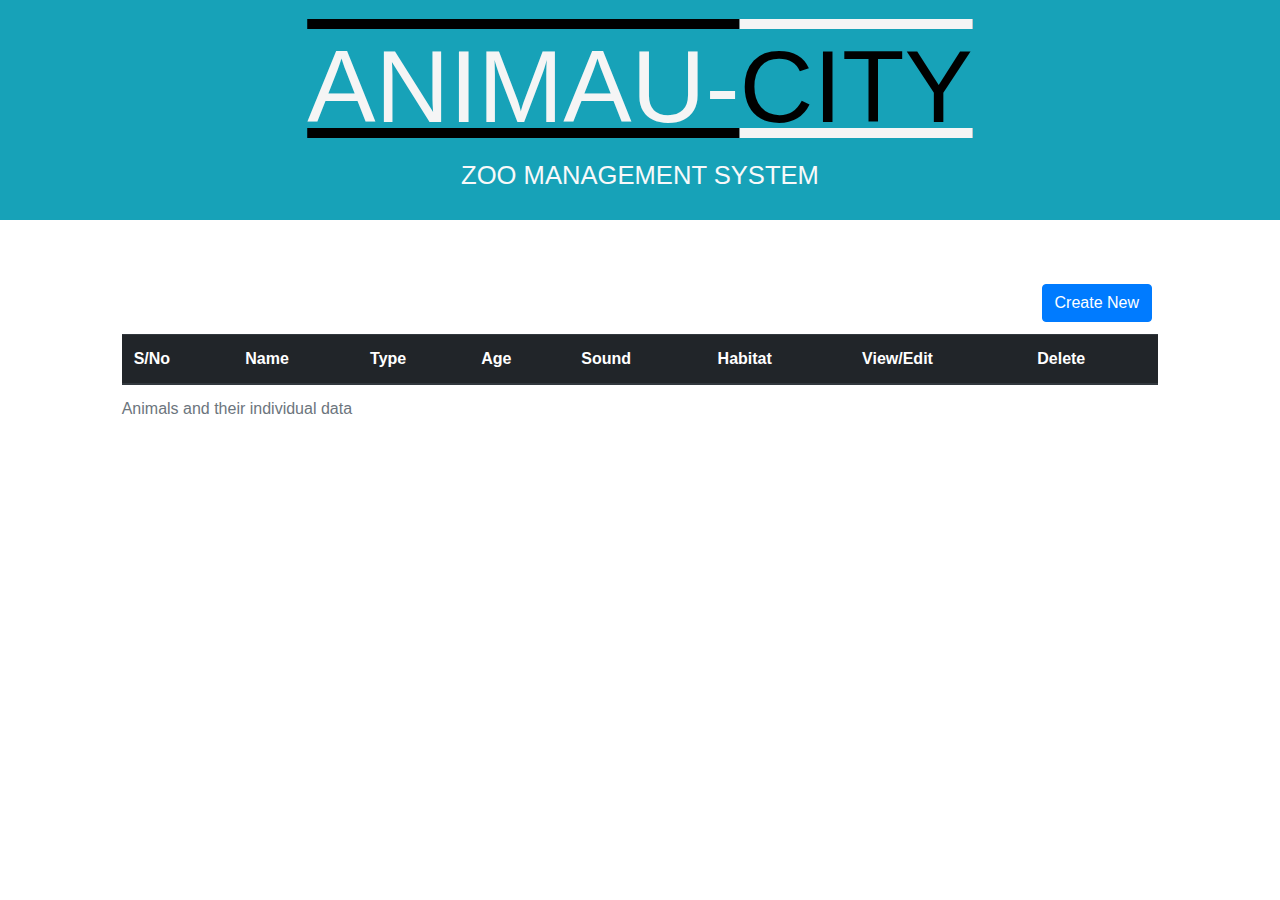
==== public/dataPage.html @ e685dca7 "Status as of Wednesday, 12:30pm" ====
<!DOCTYPE html>
<html lang="en">
<head>
    <meta charset="UTF-8">
    <meta name="viewport" content="width=device-width, initial-scale=1.0">
    <meta http-equiv="X-UA-Compatible" content="ie=edge">
    <title>Animaucity</title>
    <script src="./js/jquery-3.4.1.js"></script>
    <script src="./js/bootstrap.js"></script>
    <script src="./js/source.js"></script>
    <link rel="stylesheet" href="bootstrap.min.css">
    <link rel="stylesheet" href="./css/style.css">
</head>
<body class="body">
    <header class="header-area">
        <div style="padding: 2%;" class="bg-info">
            <div class="">
                <h1 class="logo">
                    ANIMAU-<span class="logo1">CITY</span>
                </h1>
            </div>
            <div>
                <div class="text-light topic">
                    ZOO MANAGEMENT SYSTEM
                </div>
            </div>
        </div>
    </header>
    <div style="padding-right: 10%;padding-top: 5%;padding-bottom: 2%">
        <a href="./#" class="btn btn-bg btn-primary" style="float: right" id="create">Create New</a><br>
    </div>
    <div >
        <div class="col-md-10 container justify-content-md-center hello">
            <table class="table table-striped table-hover">
                <caption>Animals and their individual data</caption>
                    <thead class="thead-dark">
                        <th>S/No</th>
                        <th>Name</th>
                        <th>Type</th>
                        <th>Age</th>
                        <th>Sound</th>
                        <th>Habitat</th>
                        <th>View/Edit</th>
                        <th>Delete</th>
                    </thead>
                    <tbody id="tbody">
            
                    </tbody>
            </table>
        
        </div>

        <div class="form1">
            <div class="col-md-12 bg-dark">
                <div class="justify-content-md-center">
                <form action="" method="" class="pad1">
                    <button type="" class="btn btn-danger btn-sm" id="close1">close</button><br>
                    <div class="justify-content-md-center">
                        <div class="form-group col-md-12">
                            <input type="hidden" name=""><br>
                            <input type="text" name="Name" id="Name" placeholder="Name" class="form-control"><br>
                            <select name="Type" id="Type" class="form-control">
                                <option value="Carnivore">Carnivore</option>
                                <option value="Herbivore">Herbivore</option>
                                <option value="Omnivore">Omnivore</option>
                            </select><br>
                            <input type="number" name="Age" id="Age" placeholder="Age" class="form-control"><br>
                            <input type="text" name="Name" id="Sound" placeholder="Sound" class="form-control"><br>
                            <select name="Type" id="Habitat" class="form-control">
                                <option value="Land">Land</option>
                                <option value="Water">Water</option>
                                <option value="Air">Air</option>
                            </select><br>
                            <button type="submit" class="btn btn-success" id="save">Save</button><br>
                            <input type="hidden" name="">
                        </div>
                    </div>
                </form>
            </div>
        </div>
    </div>

    <div class="form-group form3">
        <div class="col-md-10 bg-dark">
            <div class="justify-content-md-center">
                <form action="" class="pad1">
                    <p style="color: ghostwhite; font-family: cursive">Do you wish to really delete this record?</p>
                    <div class="form-row">
                        <div class="col">
                        <button class="btn btn-success" id="yes">Yes</button>
                        </div>
                        <div class="col">
                        <button class="btn btn-danger" id="no">No</button>
                        </div>
                    </div>
                </form>
            </div>
        </div>
    </div>

    
    <div class="form2">
            <div class="col-md-12 bg-dark">
                <div class="justify-content-md-center">
                <form action="" method="" class="pad1">
                    <button type="" class="btn btn-danger btn-sm" id="close2">close</button><br>
                    <div class="justify-content-md-center">
                        <div class="form-group col-md-12">
                            <input type="hidden" name=""><br>
                            <input type="text" name="Name" id="Name2" placeholder="Name" class="form-control"><br>
                            <select name="Type" id="Type2" class="form-control">
                                <option value="Carnivore">Carnivore</option>
                                <option value="Herbivore">Herbivore</option>
                                <option value="Omnivore">Omnivore</option>
                            </select><br>
                            <input type="number" name="Age" id="Age2" placeholder="Age" class="form-control"><br>
                            <input type="text" name="Name" id="Sound2" placeholder="Sound" class="form-control"><br>
                            <select name="Type" id="Habitat2" class="form-control">
                                <option value="Land">Land</option>
                                <option value="Water">Water</option>
                                <option value="Air">Air</option>
                            </select><br>
                            <button type="submit" class="btn btn-success" id="save2">Update</button><br>
                            <input type="hidden" name="">
                        </div>
                    </div>
                </form>
            </div>
        </div>
    </div>

    
</body>
</html>
---- public/css/style.css ----
.form1{
    visibility: hidden;
    z-index: 100;
    position: absolute;
    top: 30px;
    left: 28%;
    width: 600px;
    border-radius: 2%
}
.form3{
    visibility: hidden;
    z-index: 100;
    position: absolute;
    top: 30%;
    left: 40%;
    border-radius: 2%;
}
.pad1{
    padding: 4%;
}
.form2{
    visibility: hidden;
    z-index: 100;
    position: absolute;
    top: 30px;
    left: 28%;
    width: 600px;
    border-radius: 2%
}
.text-light{
    text-align: center;
    font-family: 'Segoe UI', Tahoma, Geneva, Verdana, sans-serif;
}
.logo{
    text-align: center;
    font-family: 'Segoe UI', Tahoma, Geneva, Verdana, sans-serif;
    color: whitesmoke;
    text-decoration: underline overline;
    text-decoration-color: black;
    font-size: 8vw
}
.logo1{
    color: black;
    text-decoration: underline overline;
    text-decoration-color: whitesmoke;
    font-size: 8vw
}
.topic{
    font-size: 2vw
}
.form4{
    position: fixed;
    right: 0%;
    bottom: 0%;
    visibility: hidden;
}
.form5{
    position: fixed;
    right: 0%;
    bottom: 0%;
    visibility: hidden;
}
.form6{
    visibility: visible;
    z-index: 100;
    position: fixed; 
    top: 30%;
    left: 40%;
}
#signuplogin{
    float: right;
}
#close1{
    float: right;
}
#close2{
    float: right;
}
#close3{
    float: right;
}
#close4{
    float: right;
}
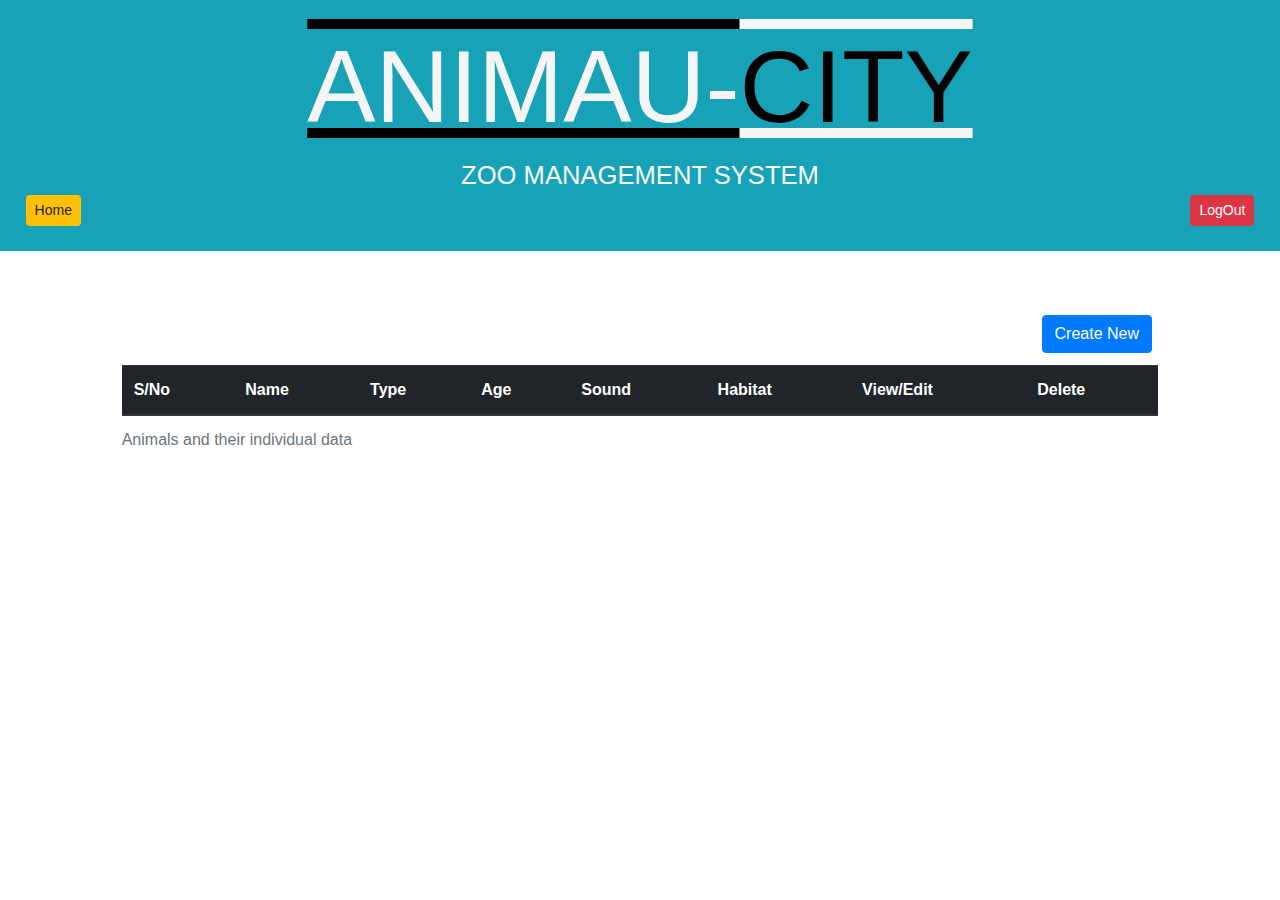
==== commit 1e484844: "working as at 12:19 on Thursday" ====
--- a/public/dataPage.html
+++ b/public/dataPage.html
@@ -5,6 +5,14 @@
     <meta name="viewport" content="width=device-width, initial-scale=1.0">
     <meta http-equiv="X-UA-Compatible" content="ie=edge">
     <title>Animaucity</title>
+    <script>
+        function check(){
+            if(window.localStorage.getItem('Username') == ""){
+                window.location.replace('http://localhost:3000/')
+            }
+        }
+        check()
+    </script>
     <script src="./js/jquery-3.4.1.js"></script>
     <script src="./js/bootstrap.js"></script>
     <script src="./js/source.js"></script>
@@ -23,6 +31,10 @@
                 <div class="text-light topic">
                     ZOO MANAGEMENT SYSTEM
                 </div>
+            </div>
+            <div>
+                <button class="btn btn-sm btn-warning" id="homebtn">Home</button>
+                <button class="btn btn-sm btn-danger" id="logoutbtn">LogOut</button>
             </div>
         </div>
     </header>
--- a/public/css/style.css
+++ b/public/css/style.css
@@ -61,14 +61,16 @@
     visibility: hidden;
 }
 .form6{
-    visibility: visible;
+    visibility: hidden;
     z-index: 100;
     position: fixed; 
     top: 30%;
     left: 40%;
+    width: 20%;
 }
 #signuplogin{
     float: right;
+    visibility: visible;
 }
 #close1{
     float: right;
@@ -81,4 +83,15 @@
 }
 #close4{
     float: right;
+}
+#img1{
+    width: 100%;
+    height: 800px;
+}
+#logoutbtn{
+    float: right;
+}
+#continueDataPage{
+    float: right;
+    visibility: hidden;
 }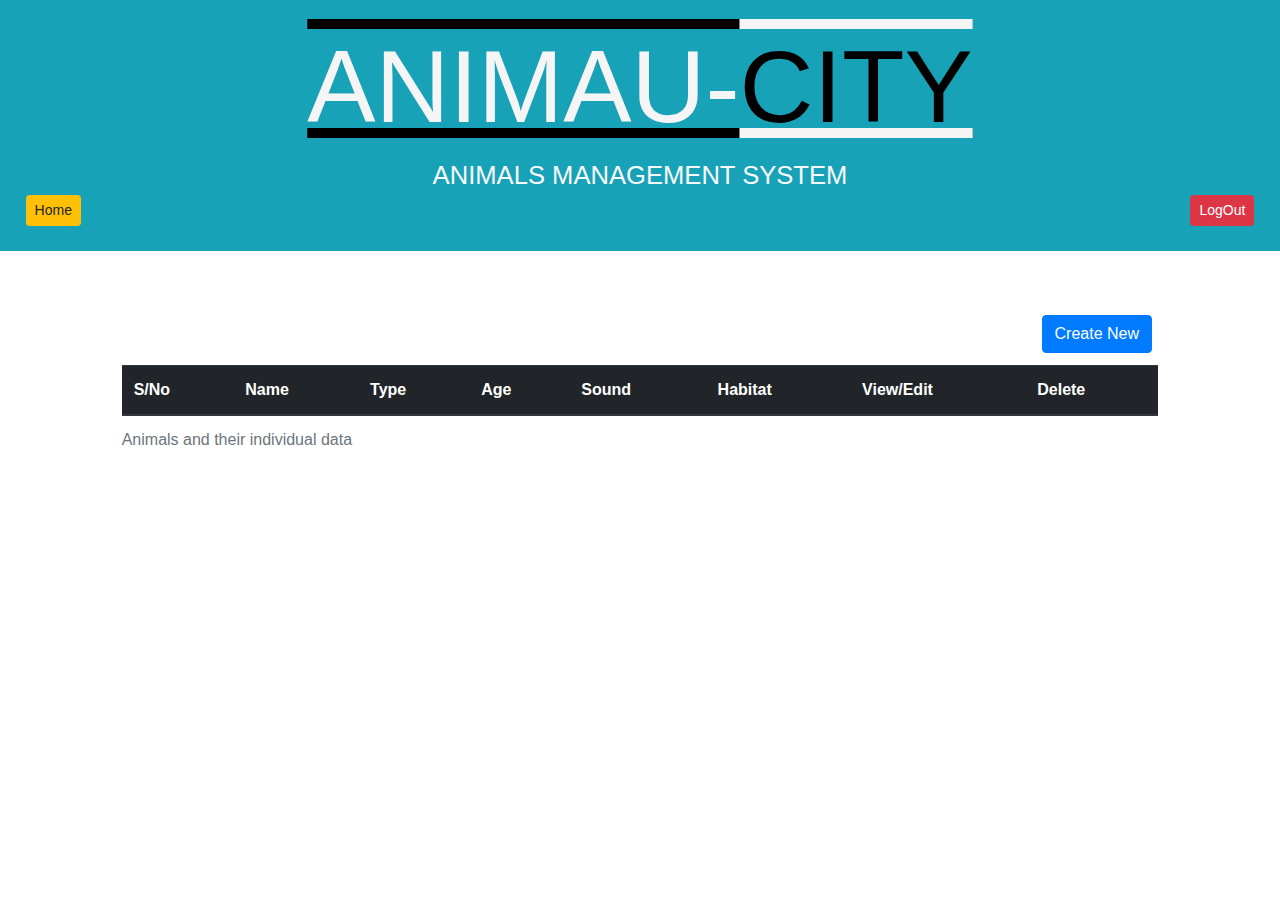
==== commit 33c91729: "first final" ====
--- a/public/dataPage.html
+++ b/public/dataPage.html
@@ -29,7 +29,7 @@
             </div>
             <div>
                 <div class="text-light topic">
-                    ZOO MANAGEMENT SYSTEM
+                    ANIMALS MANAGEMENT SYSTEM
                 </div>
             </div>
             <div>
--- a/public/css/style.css
+++ b/public/css/style.css
@@ -92,6 +92,6 @@
     float: right;
 }
 #continueDataPage{
-    float: right;
+    float: left;
     visibility: hidden;
 }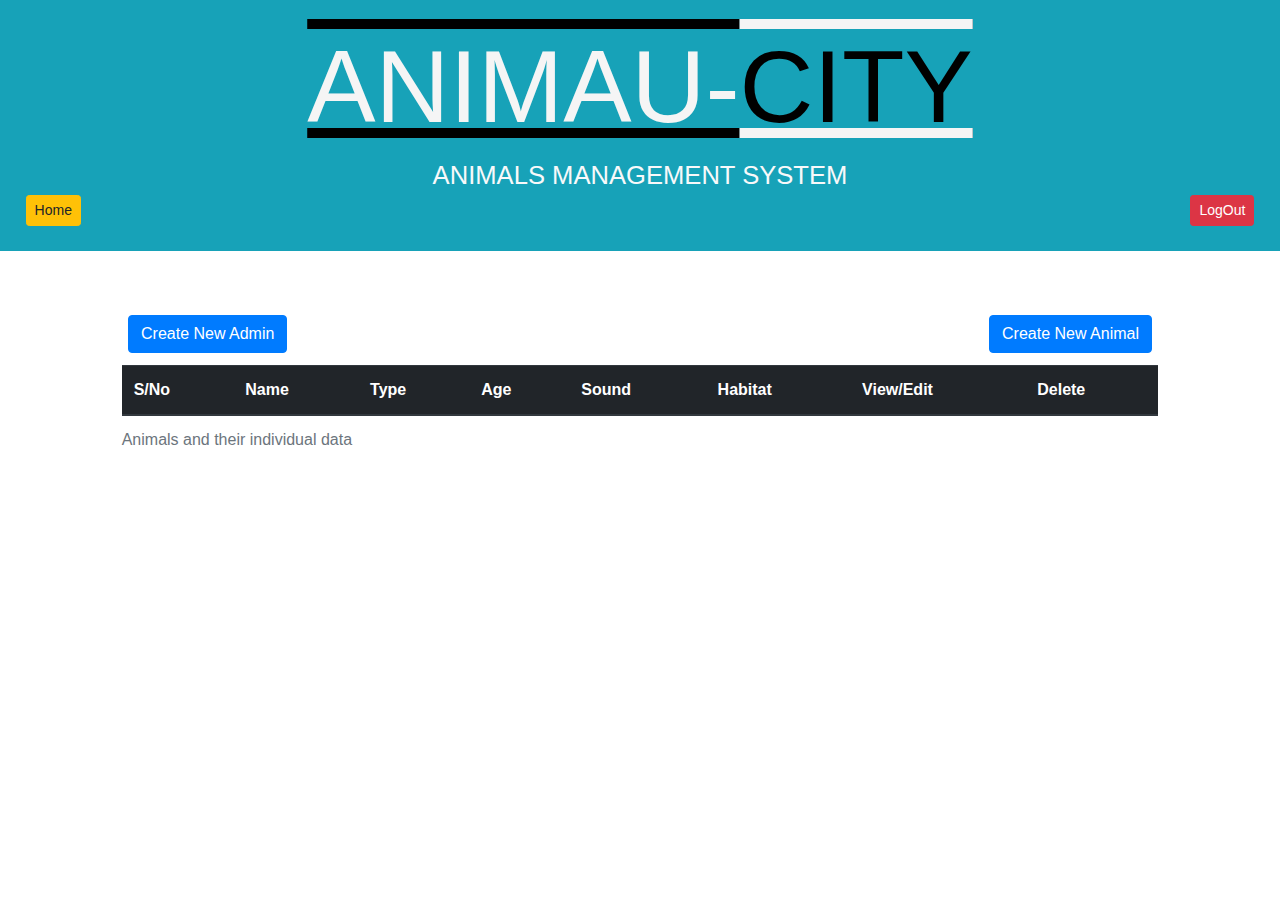
==== commit 0ead13f6: "working as at thursday 10:18pm" ====
--- a/public/dataPage.html
+++ b/public/dataPage.html
@@ -38,8 +38,9 @@
             </div>
         </div>
     </header>
-    <div style="padding-right: 10%;padding-top: 5%;padding-bottom: 2%">
-        <a href="./#" class="btn btn-bg btn-primary" style="float: right" id="create">Create New</a><br>
+    <div style="padding-left: 10%;padding-right: 10%;padding-top: 5%;padding-bottom: 2%">
+        <a href="./#" class="btn btn-bg btn-primary" style="float: right" id="create">Create New Animal</a>
+        <a href="./#" class="btn btn-bg btn-primary" style="float: left" id="createaccount">Create New Admin</a><br>
     </div>
     <div >
         <div class="col-md-10 container justify-content-md-center hello">
@@ -142,5 +143,30 @@
     </div>
 
     
+    <div class="form5">
+        <div class="col-md-12 bg-dark">
+            <div class="justify-content-md-center">
+            <form action="" method="" class="pad1">
+                <button type="" class="btn btn-danger btn-sm" id="close4">X</button><br>
+                <div class="justify-content-md-center">
+                    <p style="color: ghostwhite" id="output"></p>
+                    <div class="form-group col-md-12">
+                        <input type="hidden" name=""><br>
+                        <input type="text" name="username2" id="username2" placeholder="Username" class="form-control"><br>
+                        <input type="text" name="firstname2" id="firstname2" placeholder="Firstname" class="form-control"><br>
+                        <input type="text" name="lastname2" id="lastname2" placeholder="Lastname" class="form-control"><br>
+                        <input type="password" name="password2" id="password2" placeholder="password" class="form-control"><br>
+                        <input type="password" name="password3" id="password3" placeholder="retype password" class="form-control"><br>
+                        <input type="number" name="Age2" id="age2" placeholder="Age" class="form-control"><br>
+                        <button type="submit" class="btn btn-success" id="sign-up">Sign Up</button>
+                        <!-- <button type="submit" class="btn btn-warning" id="login">Log In</button><br> -->
+                        <input type="hidden" name="">
+                    </div>
+                </div>
+            </form>
+        </div>
+    </div>
+
+   
 </body>
 </html>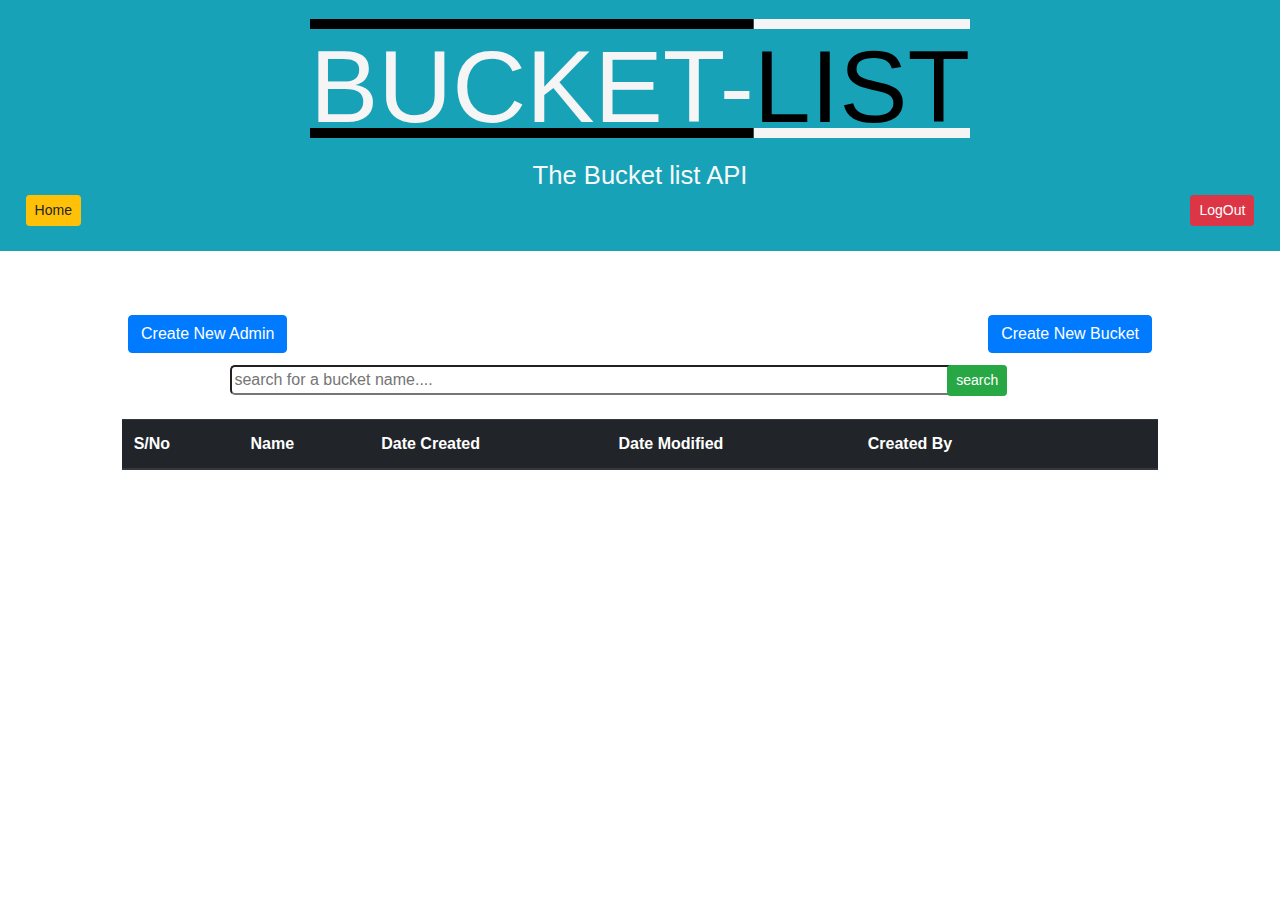
==== commit 27a2ec53: "Bucketlist" ====
--- a/public/dataPage.html
+++ b/public/dataPage.html
@@ -4,7 +4,7 @@
     <meta charset="UTF-8">
     <meta name="viewport" content="width=device-width, initial-scale=1.0">
     <meta http-equiv="X-UA-Compatible" content="ie=edge">
-    <title>Animaucity</title>
+    <title>Bucket List</title>
     <script>
         function check(){
             if(window.localStorage.getItem('Username') == ""){
@@ -24,12 +24,12 @@
         <div style="padding: 2%;" class="bg-info">
             <div class="">
                 <h1 class="logo">
-                    ANIMAU-<span class="logo1">CITY</span>
+                    BUCKET-<span class="logo1">LIST</span>
                 </h1>
             </div>
             <div>
                 <div class="text-light topic">
-                    ANIMALS MANAGEMENT SYSTEM
+                    The Bucket list API
                 </div>
             </div>
             <div>
@@ -39,22 +39,21 @@
         </div>
     </header>
     <div style="padding-left: 10%;padding-right: 10%;padding-top: 5%;padding-bottom: 2%">
-        <a href="./#" class="btn btn-bg btn-primary" style="float: right" id="create">Create New Animal</a>
+        <a href="./#" class="btn btn-bg btn-primary" style="float: right" id="create">Create New Bucket</a>
         <a href="./#" class="btn btn-bg btn-primary" style="float: left" id="createaccount">Create New Admin</a><br>
     </div>
+    <div id="search2"><input type="text" id="search" placeholder="search for a bucket name...."><button class="btn btn-sm btn-success" id="search1">search</button></div><br/>
     <div >
         <div class="col-md-10 container justify-content-md-center hello">
             <table class="table table-striped table-hover">
-                <caption>Animals and their individual data</caption>
                     <thead class="thead-dark">
                         <th>S/No</th>
                         <th>Name</th>
-                        <th>Type</th>
-                        <th>Age</th>
-                        <th>Sound</th>
-                        <th>Habitat</th>
-                        <th>View/Edit</th>
-                        <th>Delete</th>
+                        <th>Date Created</th>
+                        <th>Date Modified</th>
+                        <th>Created By</th>
+                        <th></th>
+                        <th></th>
                     </thead>
                     <tbody id="tbody">
             
@@ -66,24 +65,14 @@
         <div class="form1">
             <div class="col-md-12 bg-dark">
                 <div class="justify-content-md-center">
+                    <p style="color: ghostwhite" id="outputform1"></p>
                 <form action="" method="" class="pad1">
                     <button type="" class="btn btn-danger btn-sm" id="close1">close</button><br>
                     <div class="justify-content-md-center">
                         <div class="form-group col-md-12">
                             <input type="hidden" name=""><br>
                             <input type="text" name="Name" id="Name" placeholder="Name" class="form-control"><br>
-                            <select name="Type" id="Type" class="form-control">
-                                <option value="Carnivore">Carnivore</option>
-                                <option value="Herbivore">Herbivore</option>
-                                <option value="Omnivore">Omnivore</option>
-                            </select><br>
-                            <input type="number" name="Age" id="Age" placeholder="Age" class="form-control"><br>
-                            <input type="text" name="Name" id="Sound" placeholder="Sound" class="form-control"><br>
-                            <select name="Type" id="Habitat" class="form-control">
-                                <option value="Land">Land</option>
-                                <option value="Water">Water</option>
-                                <option value="Air">Air</option>
-                            </select><br>
+                            <input type="text" name="Created_By" id="Created_By" placeholder="Created By" class="form-control"><br>
                             <button type="submit" class="btn btn-success" id="save">Save</button><br>
                             <input type="hidden" name="">
                         </div>
@@ -111,36 +100,27 @@
         </div>
     </div>
 
-    
+
     <div class="form2">
-            <div class="col-md-12 bg-dark">
+        <div class="col-md-12 bg-dark">
+            <div class="justify-content-md-center">
+                <p style="color: ghostwhite" id="outputform1"></p>
+            <form action="" method="" class="pad1">
+                <button type="" class="btn btn-danger btn-sm" id="close1">close</button><br>
                 <div class="justify-content-md-center">
-                <form action="" method="" class="pad1">
-                    <button type="" class="btn btn-danger btn-sm" id="close2">close</button><br>
-                    <div class="justify-content-md-center">
-                        <div class="form-group col-md-12">
-                            <input type="hidden" name=""><br>
-                            <input type="text" name="Name" id="Name2" placeholder="Name" class="form-control"><br>
-                            <select name="Type" id="Type2" class="form-control">
-                                <option value="Carnivore">Carnivore</option>
-                                <option value="Herbivore">Herbivore</option>
-                                <option value="Omnivore">Omnivore</option>
-                            </select><br>
-                            <input type="number" name="Age" id="Age2" placeholder="Age" class="form-control"><br>
-                            <input type="text" name="Name" id="Sound2" placeholder="Sound" class="form-control"><br>
-                            <select name="Type" id="Habitat2" class="form-control">
-                                <option value="Land">Land</option>
-                                <option value="Water">Water</option>
-                                <option value="Air">Air</option>
-                            </select><br>
-                            <button type="submit" class="btn btn-success" id="save2">Update</button><br>
-                            <input type="hidden" name="">
-                        </div>
+                    <div class="form-group col-md-12">
+                        <input type="hidden" name=""><br>
+                        <input type="text" name="Name" id="Name2" placeholder="Name" class="form-control"><br>
+                        <input type="hidden" name="Date_Created2" id="Date_Created2" class="form-control">
+                        <input type="text" name="Created_By2" id="Created_By2" placeholder="Created By" class="form-control"><br>
+                        <button type="submit" class="btn btn-success" id="save2">Update</button><br>
+                        <input type="hidden" name="">
                     </div>
-                </form>
-            </div>
+                </div>
+            </form>
         </div>
     </div>
+</div>
 
     
     <div class="form5">
--- a/public/css/style.css
+++ b/public/css/style.css
@@ -93,5 +93,14 @@
 }
 #continueDataPage{
     float: left;
-    visibility: hidden;
+    display: none;
+}
+#search{
+    margin-left: 18%;
+    width: 60%;
+    border-radius: 5px;
+}
+#search1{ 
+    position: absolute;
+    left: 74%
 }